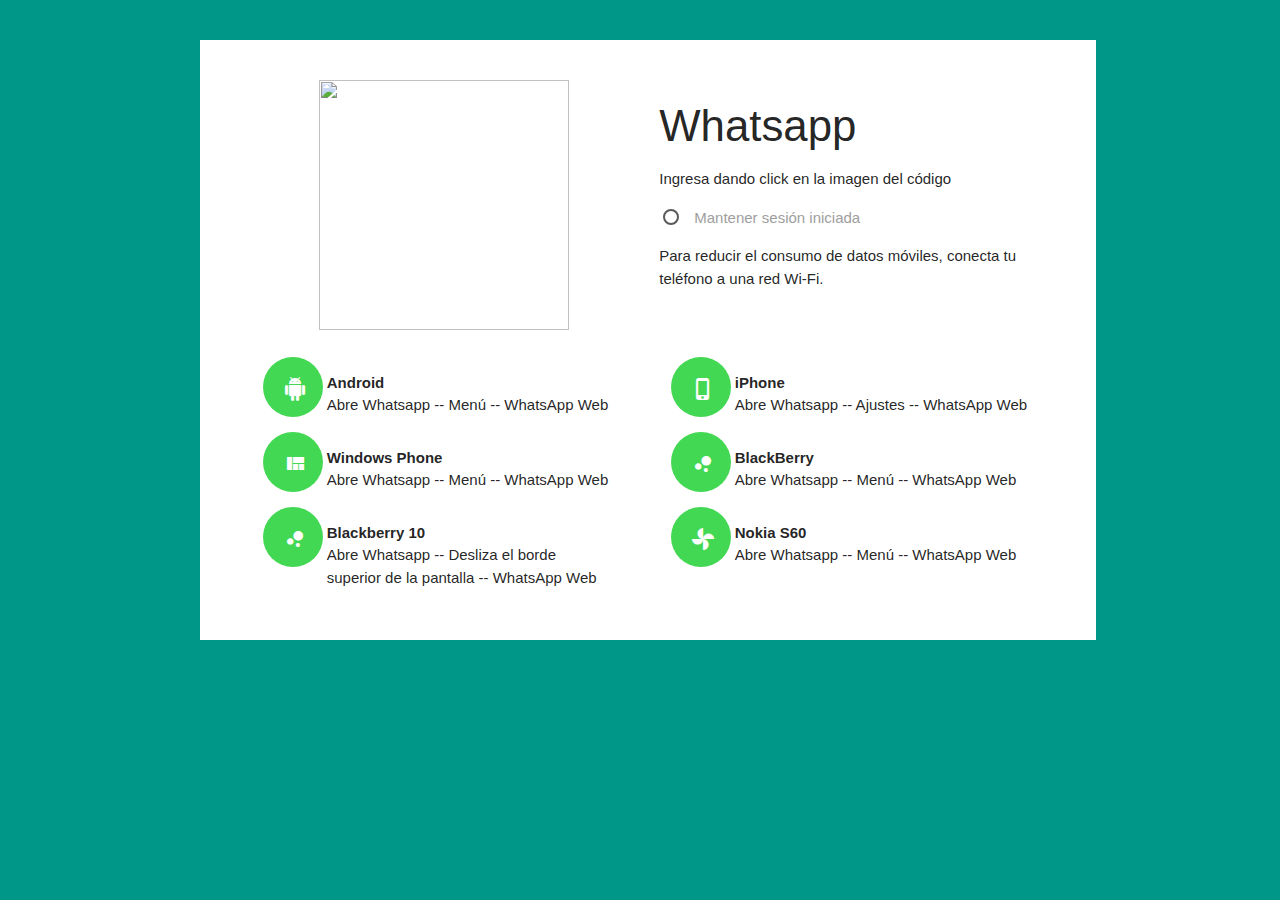
==== Bienvenido.html @ 2dbe27ce "hice la página principal del whats y ya está vinculada con el chat" ====
<!DOCTYPE html>
<html lang="en">
<head>
	<meta charset="UTF-8">
	<title>Whatsapp</title>
	<meta http-equiv="X-UA-Compatible" content="IE=edge">
	<meta name="viewport" content="width=device-width, initial-scale=1">
	<link rel="shortcut icon" href="image/favicon.png" type="image/png">
	<link rel="stylesheet" href="https://fonts.googleapis.com/css?family=Open+Sans:400,600%7CRoboto:300,400,500" media="all">
	  	<!-- Vincula los CSS que faltan -->
	  	<link rel="stylesheet" type="text/css" href="css/materialize.css">
	<link rel="stylesheet" type="text/css" href="css/materialize.min.css">
	<link rel="stylesheet" type="text/css" href="css/main.css">
	<link href="https://fonts.googleapis.com/icon?family=Material+Icons" rel="stylesheet">
</head>
<body class="body">
	<div class="white cuadro-blanco">
		<div class="row">
			<div class="col s6 center">
				<a rel='nofollow' href='index.html' border='0' style='cursor:default'><img src='https://chart.googleapis.com/chart?cht=qr&chl=SMSTO%3A5561699484%3Ahi&chs=180x180&choe=UTF-8&chld=L|2' height="250" width="250" class="fade"> </a>
			</div>
			<div class="col s6 right">
				<h3>Whatsapp</h3>
				<p>Ingresa dando click en la imagen del código</p>
				<input type="radio" class="with-gap">
				<label>Mantener sesión iniciada</label>
				<br>
				<p>Para reducir el consumo de datos móviles, conecta tu <br>
				teléfono a una red Wi-Fi.</p>
			</div>
		</div>
		<div class="row"> <!-- AQUÍ VAN TODOS LOS ICONOS-->
			<div class="col s6">
				<div class="row">
					<div class="col s2"> <!--ANDROID-->
						<i class="material-icons cels">android</i>
					</div>
					<div class="col s10">
						<p> <b>Android </b></p>
						<p class="texto" >Abre Whatsapp -- Menú -- WhatsApp Web</p>
					</div>	
					<div class="col s2"> <!-- WINDOWS -->
						<i class="material-icons cels">view_quilt</i>
					</div>
					<div class="col s10">
						<p> <b>Windows Phone </b> </p>
						<p class="texto">Abre Whatsapp -- Menú -- WhatsApp Web</p>
					</div>
					<div class="col s2"> <!--blackberry-->
						<i class="material-icons cels">bubble_chart</i>
					</div>
					<div class="col s10">
						<p> <b>Blackberry 10 </b> </p>
						<p class="texto">Abre Whatsapp -- Desliza el borde <br>
						superior de la pantalla -- WhatsApp Web</p>
					</div>			
				</div>
			</div>
			<div class="col s6">
				<div class="row">
					<div class="col s2"> <!--IPHONE-->
						<i class="material-icons cels">phone_iphone</i>
					</div>
					<div class="col s10">
						<p> <b> iPhone </b></p>
						<p class="texto">Abre Whatsapp -- Ajustes -- WhatsApp Web</p>
					</div>	
					<div class="col s2"> <!-- BLACKBERRY -->
						<i class="material-icons cels">bubble_chart</i>
					</div>
					<div class="col s10">
						<p> <b> BlackBerry </b></p>
						<p class="texto">Abre Whatsapp -- Menú -- WhatsApp Web</p>
					</div>
					<div class="col s2"> <!--NOKIA-->
						<i class="material-icons cels">toys</i>
					</div>
					<div class="col s10">
						<p> <b> Nokia S60 </b></p>
						<p class="texto">Abre Whatsapp -- Menú -- WhatsApp Web</p>
					</div>		
			</div>
		</div>
	</div>
	
	<script type="text/javascript" src="js/jquery.js"></script>
	<script type="text/javascript" src="js/materialize.min.js"></script>
	<script type="text/javascript" src="js/js.js"></script>
</body>
</html>
---- css/main.css ----
/* ESTE ES EL BODY DE LA PAGINA DE INICIO */
.body {
	background-color: #009688;
}
 /* ESTE ES EL FONDO . CUADRO BLANCO */
.cuadro-blanco {
	height: 600px;
	width: 70%;
	margin-top: 40px;
	margin-left: 200px;
	padding:40px 40px;
}

/* este es el circulo verde, donde estan los iconos de los cellares*/
.cels {
	background-color: #43d854;
	border-radius: 100px;
	color: #fff;
	height: 60px;
	width: 60px;
	text-align: center;
	padding: 20px;
}

/* este es el top que de las frases que están debajo de las marcas de los
telefónos */
.texto {
	margin-top: -15px;
}

.fade:hover
{
    opacity:0.6;
    border-radius: 100%;
    visibility: text;
}



/* cÓDIGO DE INDEX. CHAT */

#back-verde {
	margin: 0;
	height: 150px;
    background-color: #009688;
    width: 100%,
}
 /* este es el back color gris del fondo */
#back-gris {
	margin: 0;
	height: 522px;
    background-color: #e0e0e0;
    width: 100%,
    z-index: auto;
}

	 /* este es el back del whats */

#contenedor {
	width: 60%;
	height: 550px;
	background-image: url("../image/chat-panel-bg.png");
	background-color: #e0e0e0;
	margin-top: -600px;
	margin-left: 460px;
	border: solid gray;
	position: static;
}

 	/* esta es la medida del nav o menu donde se encuentran los chats */

.menu {
	margin-left: 60px;
	height: 550px;
	margin-top: 71px;
	width: 30%;
}
	 /* este es el back donde se encuentra la foto de perfil principal y servirá 
	 también para la´parte del chat
	 */

.panel-gris {
	height: 60px;
	width: 100%;
	padding: 8px 4px;
}

/* esta es la barra gris donde se podrá escribir, parte baja del chat*/
#panel-bajo {
	margin-top: 423px;
}

	/*este es el tamaño de la foto del perfil del ususario*/

.img-perfiles {
	width: 45px;
	height: 45px;
}

	/*este será el marcador para entrar al contenido del chat elegido*/
.star {
	opacity: .0;
}

.star:hover {
	opacity: .9;
}

 /*cambie la posición de la estrella para simular el contenido siguiente como
 en el whats real */
.secondary-content i {
	margin-right: -20px !important;
}

 /* esta clase pertenece a la de los integrantes del chat */
.subtitulo {
	font-size: 12px;
	margin-top: -1px;
}
 /* este margen es de los iconos de la ventana chat */
.margen-icon-chat {
	margin-top: 10px;
}

.input {
	height: 40px;
	border-radius: 9px;
	width: 100%;
}
 /* tuve que cambiar el color de los iconos */
i {
	color: gray;
}

 /* cambie el ancho de la ventana del drop, poruqe el texto no se veia completo*/
.dropdown-content {
	width: 150px !important;
}


@media screen and (max-height: 500px)
 {
    overflow-y: auto;
}
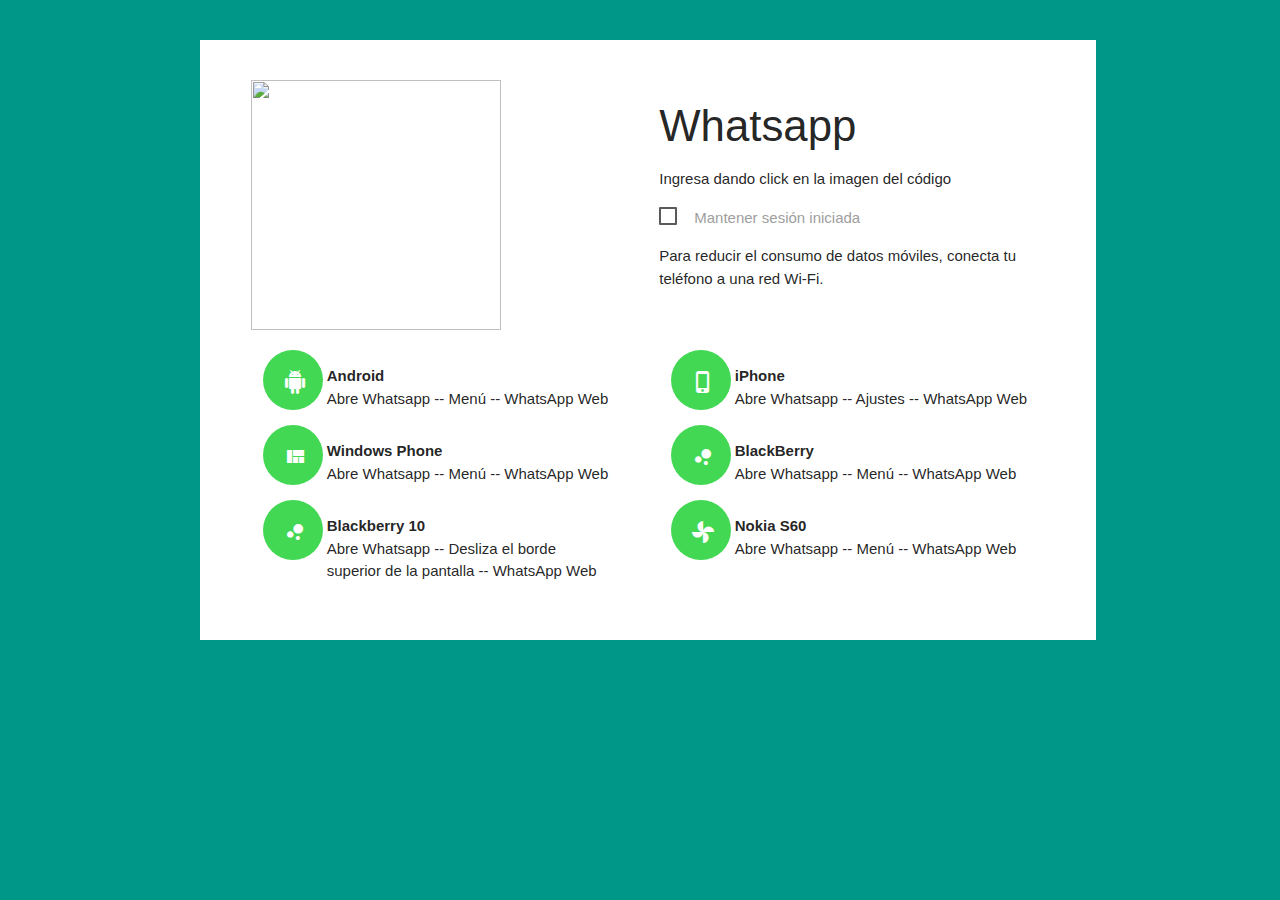
==== commit 68229f5b: "whats app terminado, con página de inicio y algunos iconos activados" ====
--- a/Bienvenido.html
+++ b/Bienvenido.html
@@ -16,13 +16,25 @@
 <body class="body">
 	<div class="white cuadro-blanco">
 		<div class="row">
-			<div class="col s6 center">
-				<a rel='nofollow' href='index.html' border='0' style='cursor:default'><img src='https://chart.googleapis.com/chart?cht=qr&chl=SMSTO%3A5561699484%3Ahi&chs=180x180&choe=UTF-8&chld=L|2' height="250" width="250" class="fade"> </a>
+			<div class="col s6 ">
+				<ul class="caption-style-4">
+					<li>	
+						<img src='https://chart.googleapis.com/chart?cht=qr&chl=SMSTO%3A5561699484%3Ahi&chs=180x180&choe=UTF-8&chld=L|2' height="250" width="250">
+						<div class="caption">
+							<div class="blur"></div>
+							<div class="caption-text">
+								<a rel='nofollow' href='index.html' border='0' style='cursor:default'> 	  <h5>DA CLICK</h5>
+									<p>para entrar</p>
+								</a>
+							</div>
+						</div>	
+					</li>
+				</ul>
 			</div>
-			<div class="col s6 right">
+			<div class="col s6">
 				<h3>Whatsapp</h3>
 				<p>Ingresa dando click en la imagen del código</p>
-				<input type="radio" class="with-gap">
+				<input type="checkbox" class="click-to-toggle" value="On" name="rememberMe">
 				<label>Mantener sesión iniciada</label>
 				<br>
 				<p>Para reducir el consumo de datos móviles, conecta tu <br>
--- a/css/main.css
+++ b/css/main.css
@@ -28,14 +28,80 @@
 	margin-top: -15px;
 }
 
-.fade:hover
-{
-    opacity:0.6;
-    border-radius: 100%;
-    visibility: text;
-}
-
-
+ /* este es el codigo del efecto HOVER del QR */
+.caption-style-4{
+		list-style-type: none;
+		margin: 0px;
+		padding: 0px;
+		
+	}
+	.caption-style-4 li{
+		float: left;
+		padding: 0px;
+		position: relative;
+		overflow: hidden;
+	}
+	.caption-style-4 li:hover .caption{
+		opacity: 1;
+	}
+	.caption-style-4 li:hover img{
+		opacity: 1;
+		transform: scale(1.15,1.15);
+		-webkit-transform:scale(1.15,1.15);
+		-moz-transform:scale(1.15,1.15);
+		-ms-transform:scale(1.15,1.15);
+		-o-transform:scale(1.15,1.15);
+	}
+	.caption-style-4 img{
+		margin: 0px;
+		padding: 0px;
+		float: left;
+		z-index: 4;
+	}
+	.caption-style-4 .caption{
+		cursor: pointer;
+		position: absolute;
+		opacity: 0;
+		-webkit-transition:all 0.45s ease-in-out;
+		-moz-transition:all 0.45s ease-in-out;
+		-o-transition:all 0.45s ease-in-out;
+		-ms-transition:all 0.45s ease-in-out;
+		transition:all 0.45s ease-in-out;
+	}
+	.caption-style-4 img{
+		-webkit-transition:all 0.25s ease-in-out;
+		-moz-transition:all 0.25s ease-in-out;
+		-o-transition:all 0.25s ease-in-out;
+		-ms-transition:all 0.25s ease-in-out;
+		transition:all 0.25s ease-in-out;
+	}
+	.caption-style-4 .blur{
+		background-color: rgba(0,0,0,0.65);
+		height: 300px;
+		width: 400px;
+		z-index: 5;
+		position: absolute;
+	}
+	.caption-style-4 .caption-text h1{
+		text-transform: uppercase;
+		font-size: 20px;
+	}
+	.caption-style-4 .caption-text{
+		z-index: 10;
+		color: #fff;
+		position: absolute;
+		width: 400px;
+		height: 300px;
+		text-align: center;
+		top:100px;
+	}
+		/*HASTA AQUI TERMINA EL EFECTO DEL HOVER*/
+
+a {
+	list-style: none;
+	text-decoration: none;
+	color: #fff;
+}
 
 /* cÓDIGO DE INDEX. CHAT */
 
@@ -132,9 +198,25 @@
 	color: gray;
 }
 
+
+.btn-floating {
+	position: relative !important;
+	margin-top: -1070px !important;
+	margin-right: 160px !important;
+  	
+}
+
+.mover {
+	position: absolute;
+	right: 60px;
+	top: 240px;
+	left: 5px;
+}
+
  /* cambie el ancho de la ventana del drop, poruqe el texto no se veia completo*/
 .dropdown-content {
 	width: 150px !important;
+	z-index: 20;
 }
 
 
